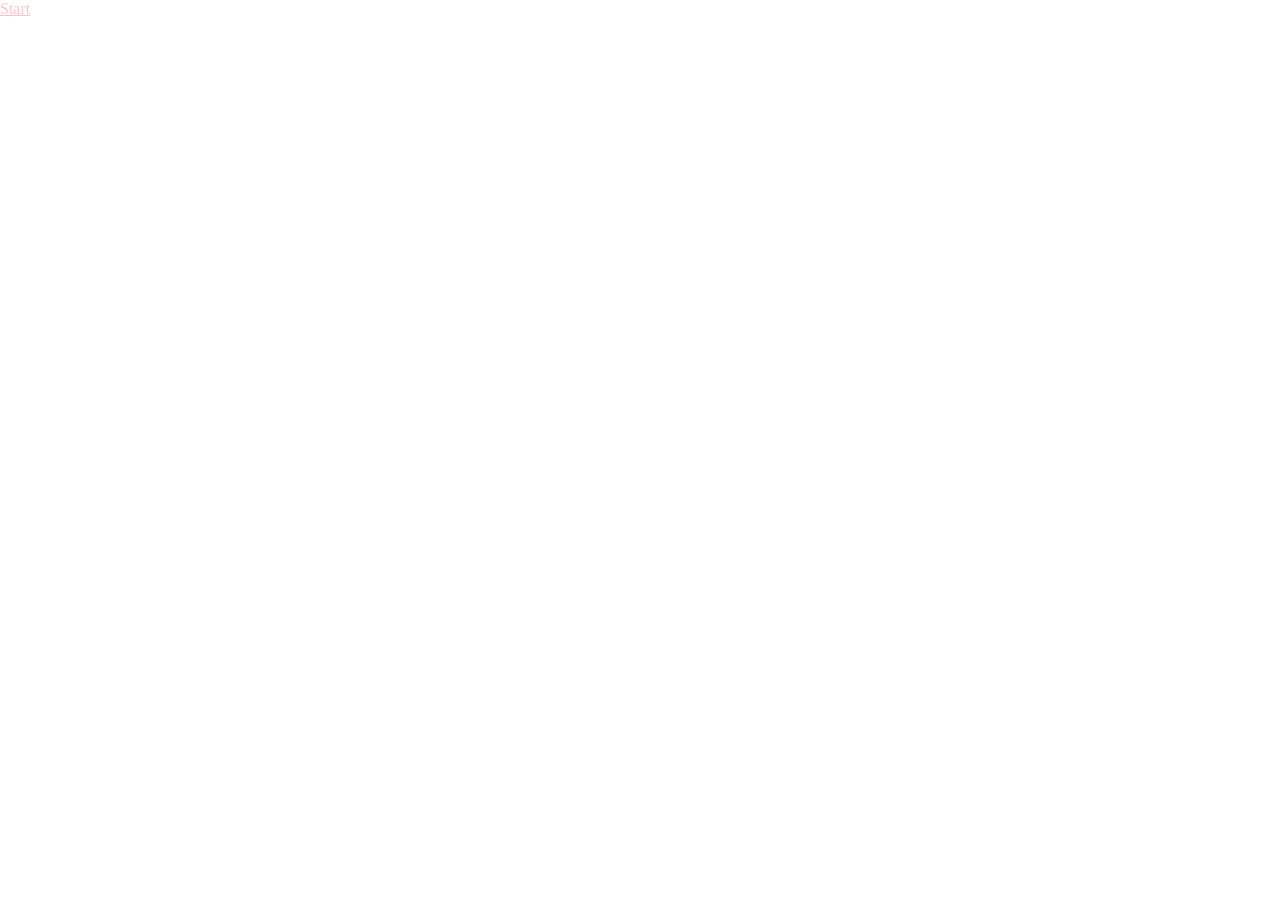
==== index.html @ 3c46d67e "Add files via upload" ====
<!DOCTYPE html>
<html lang="en">

<head>
  <script src="p5.js"></script>
  <script src = "url_params.js"></script>
  <title>Van Gogh</title>

  <!--script src="p5.sound.min.js"></script-->
  <link rel="stylesheet" type="text/css" href="style.css">
  <meta charset="utf-8">
</head>

<body>
  <div class="overlay">
    <a class = "bold" href = "p2/index.html">Start</a>

  </div>
  <script src="sketch.js"></script>


</body>

</html>
---- style.css ----
html, body {
  margin: 0;
  padding: 0;

}

/*standard canvas*/
canvas {
  display: block;
}

/*add this class to canvas that is 50% window width to center it*/
canvas.centered{
  display:inline-block;
  margin:auto;
  position:absolute;
  left:25%;
}

/*add this class to canvas to position it using left and top properties*/
canvas.positioned{
  display:inline-block;
  margin:auto;
  position:absolute;
  left:500px;
  top:300px;
}

/*wrap HTML in this class to overlay it on a standard p5 canvas*/
.overlay{position:absolute; top:0; left:0; color:white}

/*wrap HTML in this class to center it above p5 canvas*/
.above-center{text-align:center;}

/*sets link color to pink*/
a{color:pink;}
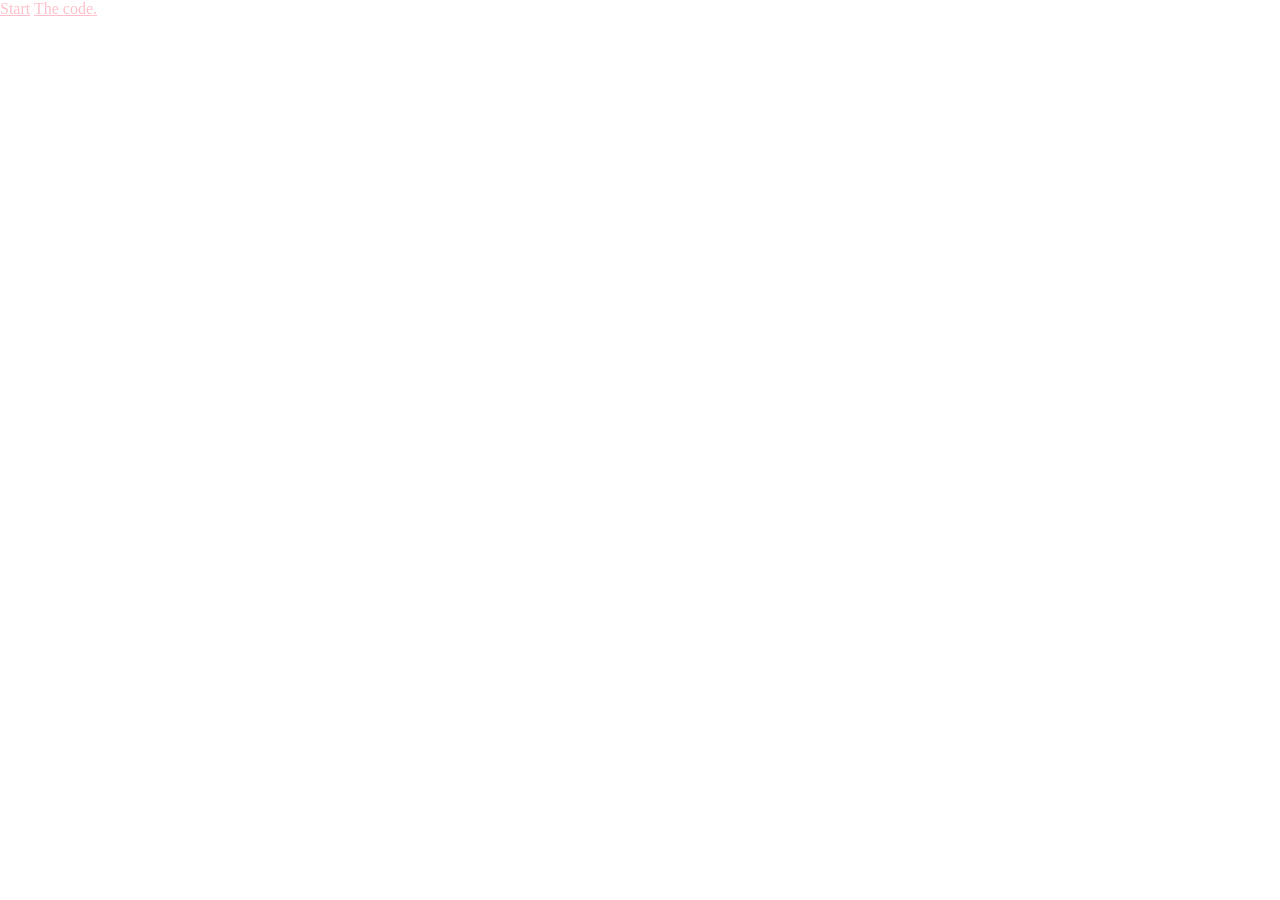
==== commit f2719556: "Update index.html" ====
--- a/index.html
+++ b/index.html
@@ -14,6 +14,8 @@
 <body>
   <div class="overlay">
     <a class = "bold" href = "p2/index.html">Start</a>
+    
+    <a class = "bold" href = "the_code/index.html">The code.</a>
 
   </div>
   <script src="sketch.js"></script>
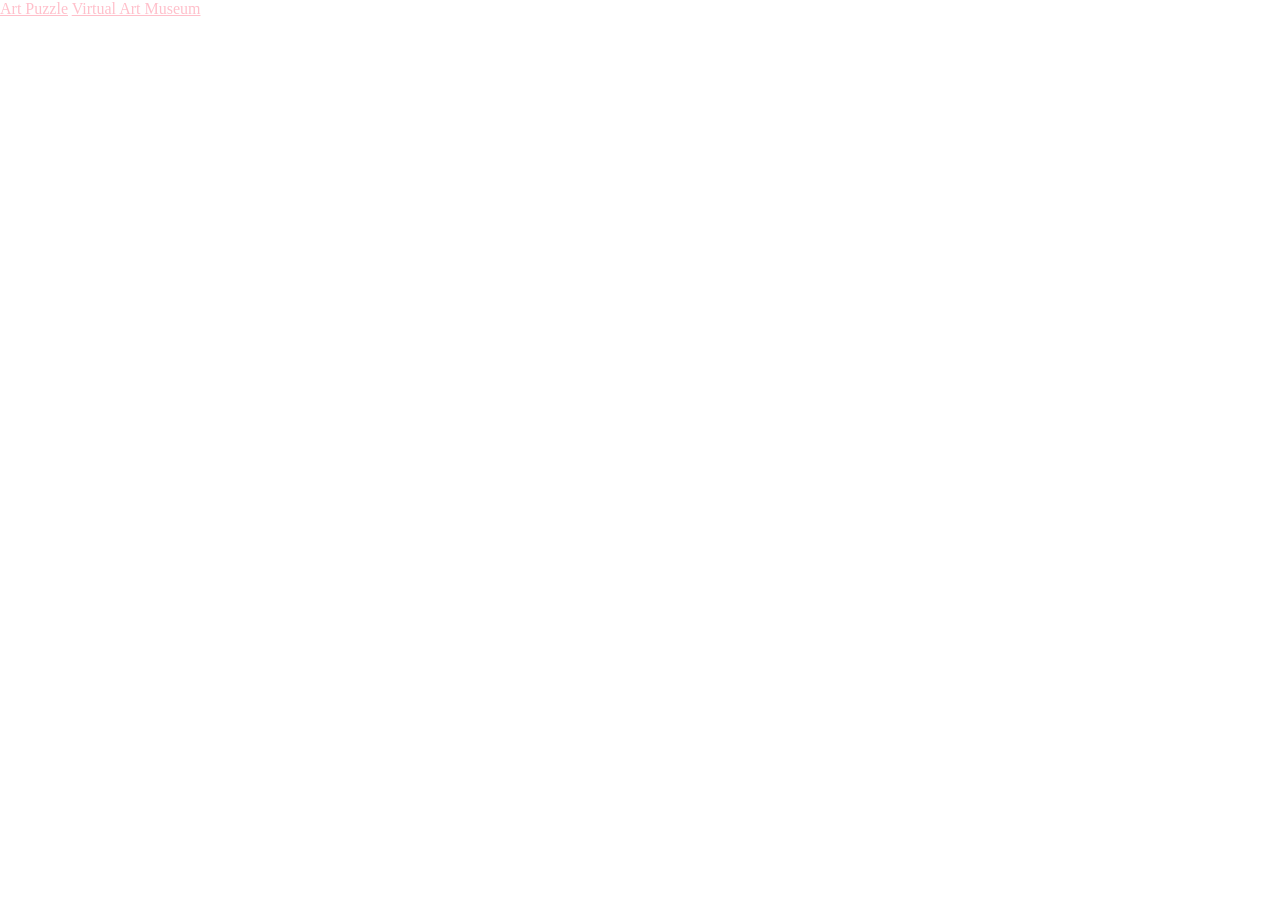
==== commit 1525863f: "Update index.html" ====
--- a/index.html
+++ b/index.html
@@ -13,9 +13,17 @@
 
 <body>
   <div class="overlay">
-    <a class = "bold" href = "p2/index.html">Start</a>
     
-    <a class = "bold" href = "the_code/index.html">The code.</a>
+  <div style="text-align:center">    
+    
+    
+    
+    
+    
+   <a class = "text-align:center" href = "p2/index.html">Art Puzzle</a>
+    
+   <a class = "text-align:center" href = "thecode/index.html">Virtual Art Museum</a>
+  </div>
 
   </div>
   <script src="sketch.js"></script>
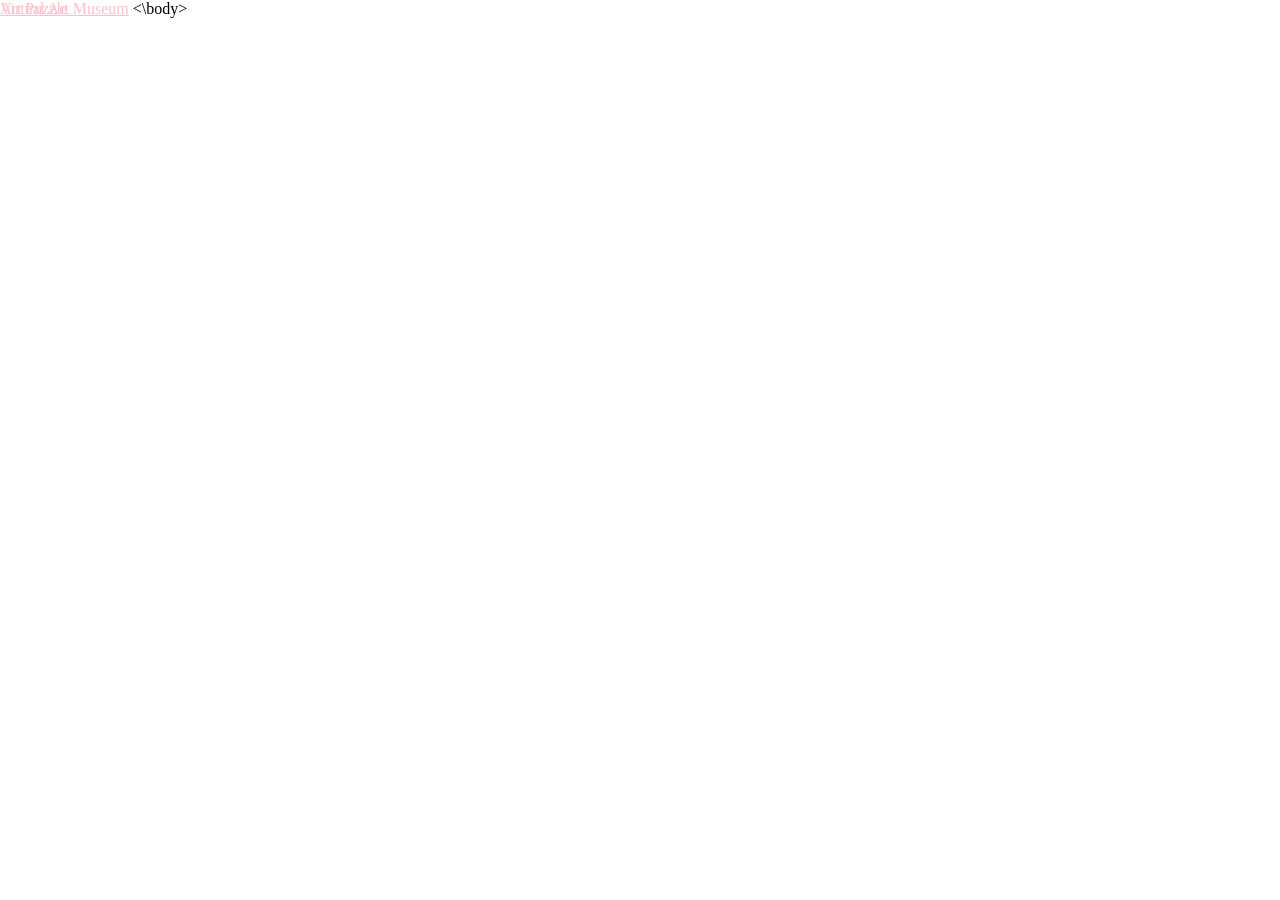
==== commit 699e74e4: "Update index.html" ====
--- a/index.html
+++ b/index.html
@@ -22,7 +22,10 @@
     
    <a class = "text-align:center" href = "p2/index.html">Art Puzzle</a>
     
-   <a class = "text-align:center" href = "thecode/index.html">Virtual Art Museum</a>
+    <style>
+        h1{text-align: center;}
+    </style>
+    
   </div>
 
   </div>
@@ -30,5 +33,14 @@
 
 
 </body>
+  
+ <body>
+  
+   <a class = "text-align:center" href = "thecode/index.html">Virtual Art Museum</a>
+   <style>
+        h1{text-align: center;}
+    </style>
+   
+ <\body>
 
 </html>
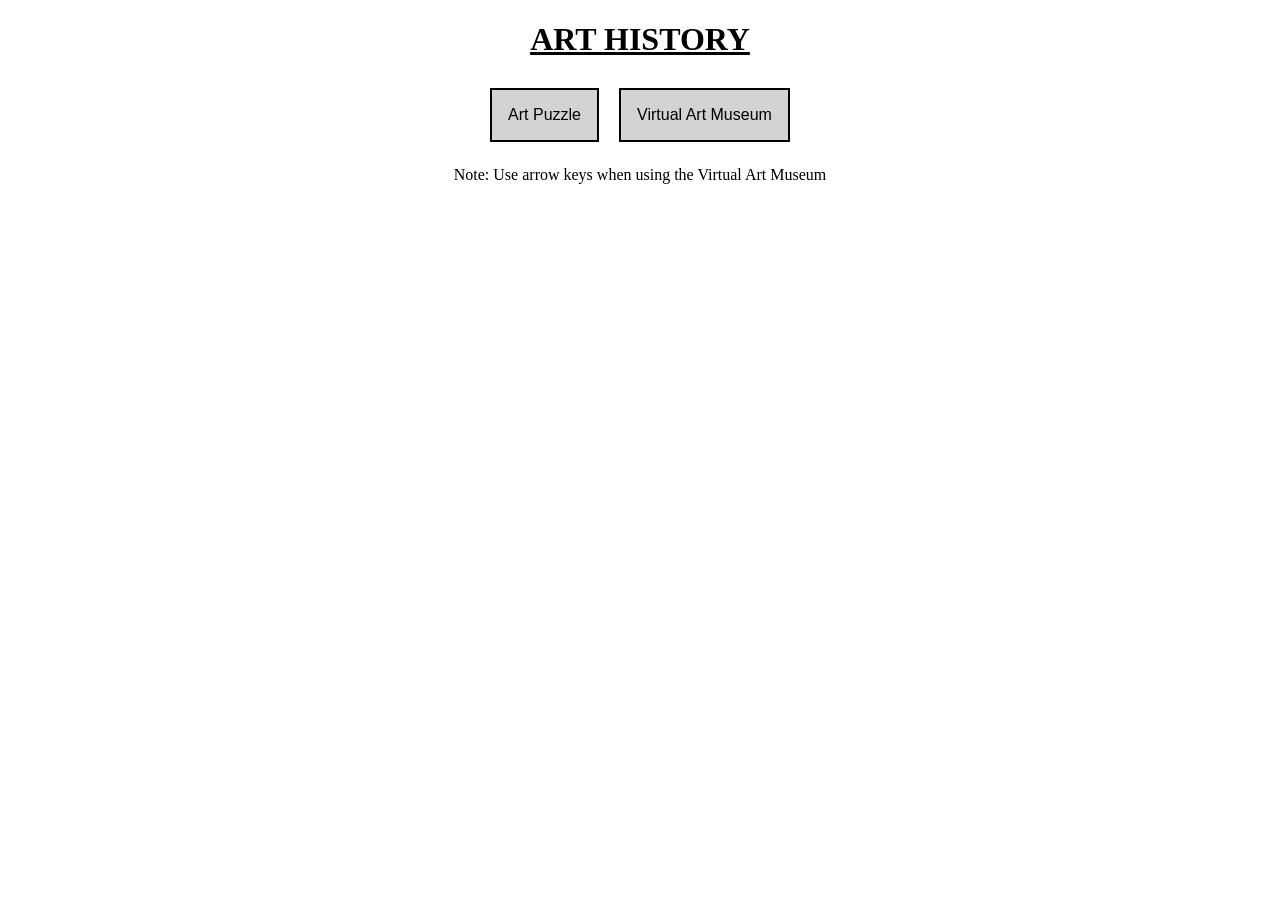
==== commit 4c7de98a: "Update index.html" ====
--- a/index.html
+++ b/index.html
@@ -1,46 +1,19 @@
 <!DOCTYPE html>
-<html lang="en">
 
-<head>
-  <script src="p5.js"></script>
-  <script src = "url_params.js"></script>
-  <title>Van Gogh</title>
+  <head>
+    <title>Art History</title>
+   <style>
+        body{text-align: center;color:black}
+        .butt{font-size:16px;border: 2px solid black;margin:8px;justify-content: center; padding:16px;color:black;background-color: lightgray;}
+        .butt:hover{transition:1s;opacity: 30%}
+   </style>
+  </head>
 
-  <!--script src="p5.sound.min.js"></script-->
-  <link rel="stylesheet" type="text/css" href="style.css">
-  <meta charset="utf-8">
-</head>
-
-<body>
-  <div class="overlay">
-    
-  <div style="text-align:center">    
-    
-    
-    
-    
-    
-   <a class = "text-align:center" href = "p2/index.html">Art Puzzle</a>
-    
-    <style>
-        h1{text-align: center;}
-    </style>
-    
-  </div>
-
-  </div>
-  <script src="sketch.js"></script>
-
-
-</body>
-  
- <body>
-  
-   <a class = "text-align:center" href = "thecode/index.html">Virtual Art Museum</a>
-   <style>
-        h1{text-align: center;}
-    </style>
-   
- <\body>
+  <body>   
+    <h1><u>ART HISTORY</u></h1>
+    <a href = "p2/index.html"><button class="butt">Art Puzzle</button></a>
+    <a href = "thecode/index.html"><button class="butt">Virtual Art Museum</button></a>
+    <p>Note: Use arrow keys when using the Virtual Art Museum</p>
+  </body>
 
 </html>
